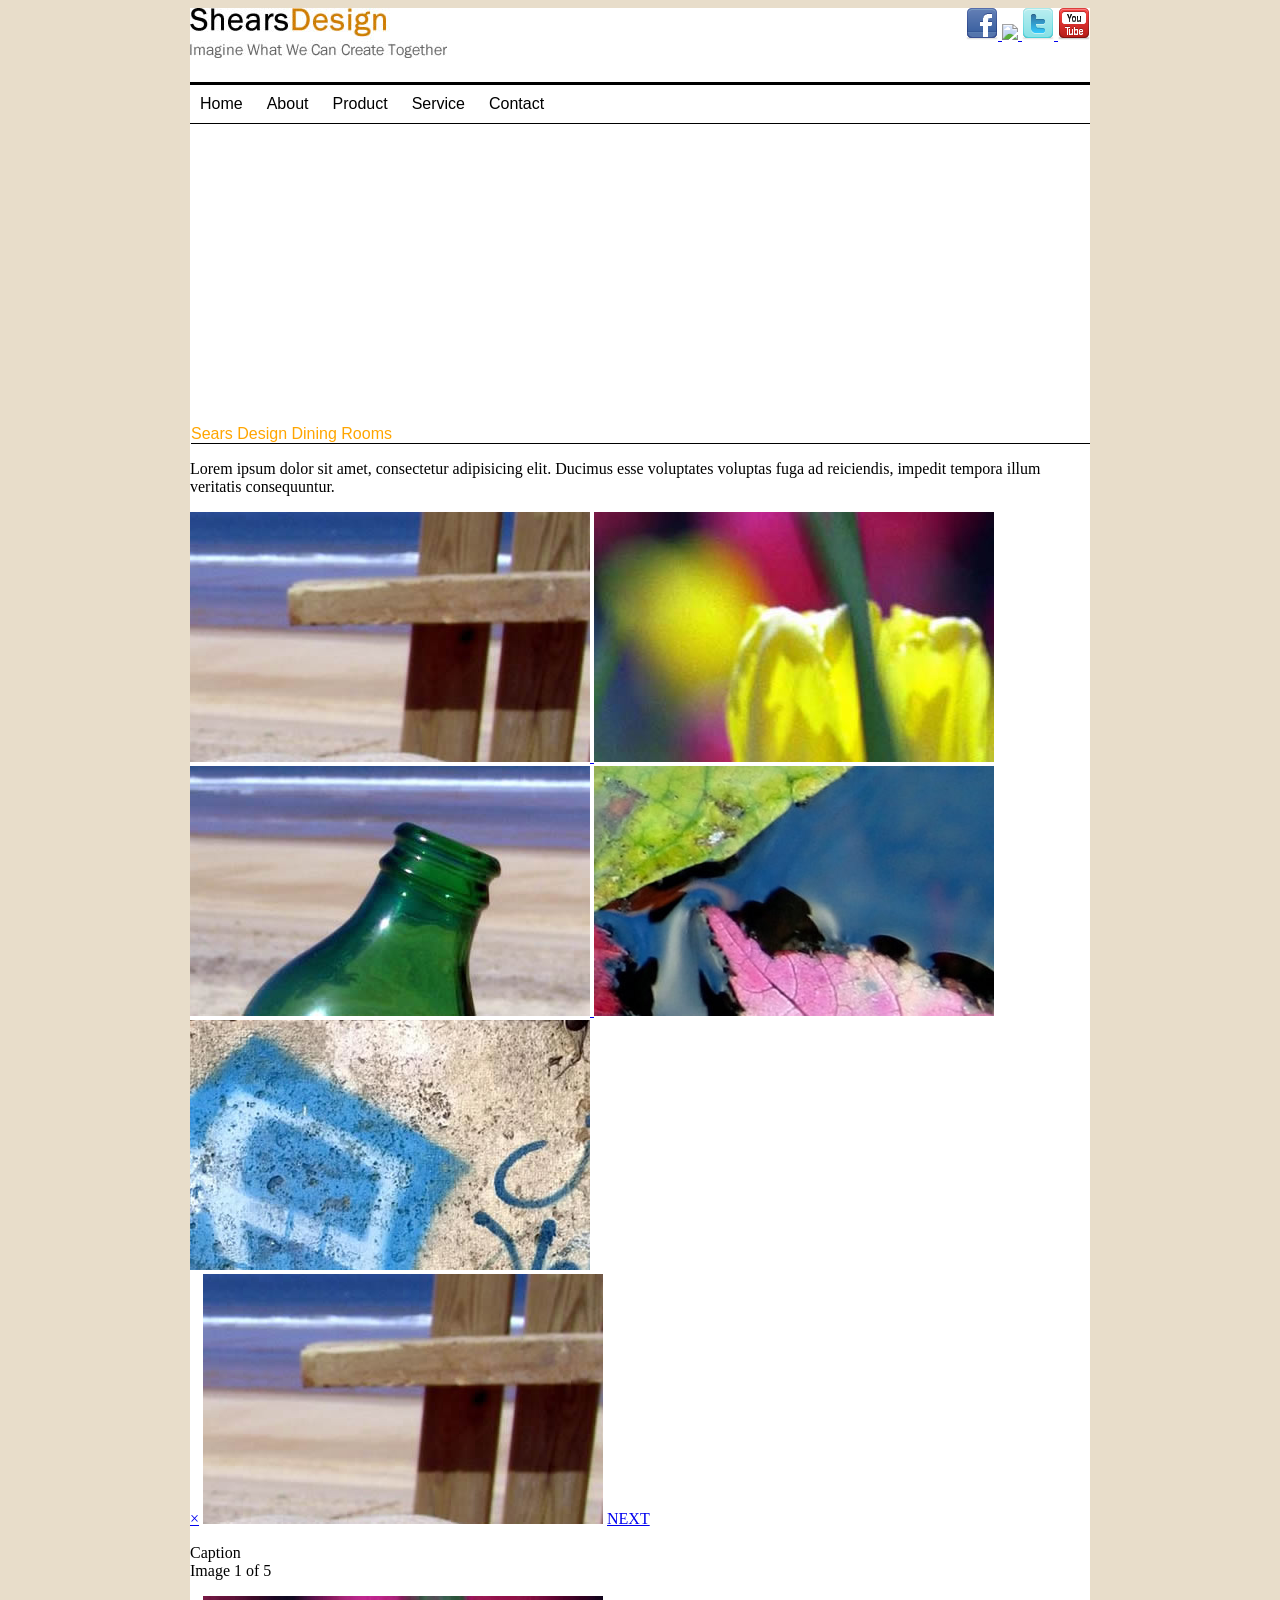
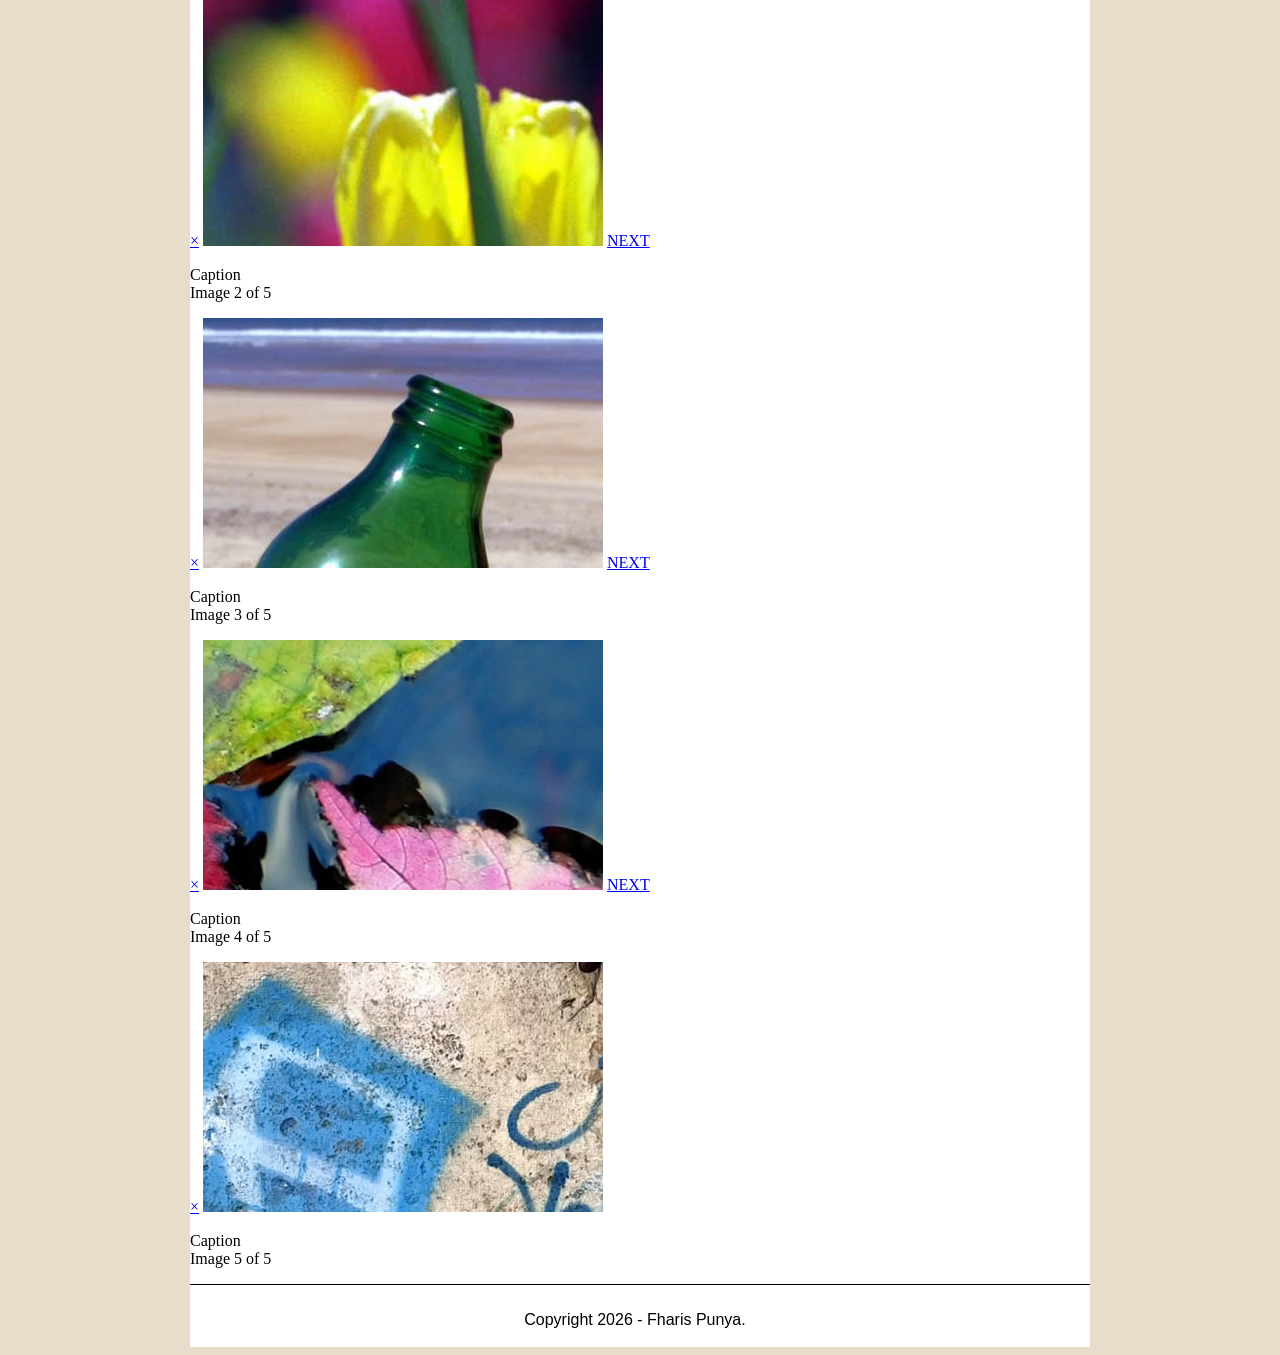
==== website 2026/dining rooom.html @ a442e5f7 "Add files via upload" ====
<!doctype html>
<html>
<head>
<meta charset="utf-8">
<title>index</title>
<link href="css/basic.css" rel="stylesheet" type="text/css">
<link href="css/slider.css" rel="stylesheet" type="text/css" media="screen">
	
<script type="text/javascript" src="C:\Users\rifqi\OneDrive\Desktop\website 2026\js\jquery.js"></script>
<script type="text/javascript" src="C:\Users\rifqi\OneDrive\Desktop\website 2026\js\slider.js"></script>
	
	<script type="text/javascript">  // This is the script for the banner slider
		$(document).ready(function() {
			$('#slider').s3Slider({
				timeOut: 3000
			});
		});
	</script>
	
<script type="text/javascript" src="js/featureList.js"></script>
    <link rel="stylesheet" href="css/featured.css" />
    <link href="dining room.css" rel="stylesheet" type="text/css">
<script language="javascript">
		$(document).ready(function() {

			$.featureList(
				$("#tabs li a"),
				$("#output li"), {
					start_item	:	1
				}
			);
		});
	</script>


	
</head>

<body>
	<div id="kotak">
	<div id="logo">
	<img src="img/logo/shears-logo.jpg">
	</div>
	<div id="icon">
	    <a href="facebook.com">
			<img src="img/logo/facebook_32.png">
		</a>
	     <a href="tiktok.com">
			 <img src="img/logo/tiktok.png"
				  height="32px">
		</a>
		<a href="twitter.com">
		   <img src="img/logo/twitter_32.png">
		</a>
		<a href="youtube.com">
		 <img src="img/logo/youtube_32.png">
		</a>
	  </div>
		
    <div id="navigation">
		<a href="index.html"> Home</a>
		<a href="about.html"> About</a>
		<a href="product.html">Product</a>
		<a href="service.html">Service</a>
		<a href="contact.html">Contact</a>
	  </div>
		
	 <div id="slider">

		<ul id="sliderContent">
		
		<!-- use this list item if you want to include a link -->				
			<li class="sliderImage">
				<a href=""><img src="img/banner/b1.jpg" /></a>
				<span class="top"><strong>This is an image title</strong><br />Lorem pellentesque habitant morbi tristique.<br />Estibulum erat wisi, condimentum, commodo <br />ornare sit wisi. Aenean fermentum, elit eget<br />tinciduntcondimentum.Vestibulum erat wisi<br />condimentum sed, commodo vitae, ornare <br />sit amet, wisi. Aenean fermentum, elit eget <br />tincidunt condimentum.</span>
			</li>
			
		<!-- use this list item if you don NOT want to include a link -->				
			<li class="sliderImage">
				<img src="img/banner/b3.jpg" />
				<span class="top"><strong>This is an image title</strong><br />Lorem pellentesque habitant morbi tristique.<br />Estibulum erat wisi, condimentum, commodo <br />ornare sit wisi. Aenean fermentum, elit eget<br />tinciduntcondimentum.Vestibulum erat wisi<br />condimentum sed, commodo vitae, ornare <br />sit amet, wisi. Aenean fermentum, elit eget <br />tincidunt condimentum.</span>
			</li>

			<div class="clear sliderImage"></div>
		</ul>
	
	</div>
	<div id="title">
		<hl>Sears Design Dining Rooms</hl>
</div>
		
<div id="lrpic">
		<p>Lorem ipsum dolor sit amet, consectetur adipisicing elit. Ducimus esse voluptates voluptas fuga ad reiciendis, impedit tempora illum veritatis consequuntur.</p></div>
		
		
<div id="gallery">

    <a href="#pic1">
        <img src="img/1.jpg">
    </a>

    <a href="#pic2">
        <img src="img/2.jpg">
    </a>

    <a href="#pic3">
        <img src="img/3.jpg">
    </a>

    <a href="#pic4">
        <img src="img/4.jpg">
    </a>

    <a href="#pic5">
        <img src="img/5.jpg">
    </a>

</div>

<div id="pic1" class="lightbox">
    <a href="#" class="close">&times;</a>
    <img src="img/1.jpg">
    <a href="#pic2" class="next">NEXT</a>
    <p>Caption<br>Image 1 of 5</p>
</div>

<div id="pic2" class="lightbox">
    <a href="#" class="close">&times;</a>
    <img src="img/2.jpg">
    <a href="#pic3" class="next">NEXT</a>
    <p>Caption<br>Image 2 of 5</p>
</div>

<div id="pic3" class="lightbox">
    <a href="#" class="close">&times;</a>
    <img src="img/3.jpg">
    <a href="#pic4" class="next">NEXT</a>
    <p>Caption<br>Image 3 of 5</p>
</div>

<div id="pic4" class="lightbox">
    <a href="#" class="close">&times;</a>
    <img src="img/4.jpg">
    <a href="#pic5" class="next">NEXT</a>
    <p>Caption<br>Image 4 of 5</p>
</div>

<div id="pic5" class="lightbox">
    <a href="#" class="close">&times;</a>
    <img src="img/5.jpg">
    <p>Caption<br>Image 5 of 5</p>
</div>
		
	<div id="footer">
		<p> Copyright 2026 - Fharis Punya.</p>
		</div>
---- website 2026/css/basic.css ----
@charset "utf-8";
/* CSS Document */

body {background-color: #E8DDCA;}

#kotak{background-color:white;width:900px;margin:0px auto 0px auto;}

#logo {float:left;margin:0px 0px 20px 0px}

#icon{float:right}

#navigation {
	clear: both;
	border-top:solid black;
	border-bottom: solid black 1px;
	margin:25px 0px 0px 0px;
	padding: 10px 0px 10px 0px}

#navigation a {color:black;
    text-decoration-line:none;
    word-spacing:20px;
    font-family:Arial;
    margin: 0px 10px 0px 10px}

#navigation a:hover {color:#88C004}

#title{color:orange; font-family:Arial; border-bottom:solid 1px black; margin: 1px 0px 1px 1px;padding:0px 0px 0px 0px;}

#pic{float:left;width:640px;margin: 0px 10px 0px 0px}

#pic img {border:solid 1px black;
         padding:5px 5px 5px 5px;
         margin: 5px 10px 5px 10px}

#news {float:right;
       width:240px;
       margin:0px 0px 0px 10px;
	   font-family:Arial;}

#news h4 {color:#E88C04}

#footer {clear:both;
         font-family:Arial;
         border-top:solid 1px black;
         text-align:center;
         padding:  10px 10px 2px 0px}
#banner{}
---- website 2026/css/slider.css ----
/* Timothy Framework - www.timothyframework.com */
/* This work is licensed under the MIT License - http://www.opensource.org/licenses/mit-license.php */


/* Color Legend */




#slider {
    width: 900px; /* important to be same as image width */
    height: 300px; /* important to be same as image height */
    position: relative; /* important */
	overflow: hidden; /* important */
	text-align:left;

}

#sliderContent {
    width: 900px; /* important to be same as image width or wider */
    position: absolute;
	top: 0;
	margin-left: 0;
}

.sliderImage {
    float: left;
    position: relative;
	display: none;
}

.sliderImage span {
    position: absolute;
    padding: 10px;
    width: 300px;  /* This is the width of the caption box  */
	height:300px; /* This is the height of the caption box  */
    background-color: #000;  /* This sets the background color of the semi transparent box */
    /* If you do not want the transparent content field to appear, change all opacity values to 0 */
	filter: alpha(opacity=70); -moz-opacity: 0.7; -khtml-opacity: 0.7; opacity: 0.7;
	font-family:Arial, Helvetica, sans-serif;
	font-size:12px;
	line-height:150%;
    color: #fff; /* This is the color of the text in the caption box */
    display: none;
}

.sliderImage span strong { 
	color:#FF9428;  /* This is the color of the title text in the caption box */
	font-size: 22px; /* This is the font size of the title text in the caption box */
	line-height:300%;
	}

.clear { clear: both; }


.top { top: 0; left: 600px; }  /* This sets the upper left corner of the caption box */

.bottom { bottom: 0; left: 0; } /* This sets the lower left corner of the caption box */

#slider ul 		{ list-style-type: none;}
#slider ul li 	{ margin-left:0px; }
---- website 2026/css/featured.css ----
#feature 	{
	font-family: "Trebuchet MS",Verdana,Arial,sans-serif;
	font-size: 14px;
	line-height: 1.6;
	width: 750px; /* This is the width  */
	margin: 50px auto; /* margin top/bottom and centering  */
	padding: 20px; /* Padding inside */
	background: #FFF;	/* Background color  */
	border: 1px solid #CCC; /* border around  */
	}

#feature h1 { margin: 0; }


#feature p 	{ margin: 0; padding: 7px 0; }

.clear 		{ clear: both; line-height: 1px; font-size: 1px; }

#feature a 	{ outline-color: #888;	}

#feature h3 { margin: 0;	padding: 7px 0 0 0;
				font-size: 16px; text-transform: uppercase;
				}

div#feature_list 	{
	width: 750px; height: 240px;
	overflow: hidden; position: relative;
	}
		
div#feature_list ul {
	position: absolute;	top: 0;
	list-style: none;	
	padding: 0;	margin: 0;
	}

ul#tabs {
	left: 0;
	z-index: 2;
	width: 320px;
	}

ul#tabs li { font-size: 12px; font-family: Arial; }

ul#tabs li img {
	padding: 5px; border: none; margin: 10px 10px 0 0;
	float: left;
	}

ul#tabs li a 	{
	color: #222;
	text-decoration: none;	
	display: block;
	padding: 10px;
	height: 60px;
	outline: none;
	}

ul#tabs li a:hover { color:#822B00; }

ul#tabs li a.current {
	background:url( "../img/feature-tab-current.png");
	color: #FFF;
	}

ul#tabs li a.current:hover {
	text-decoration: none;
	cursor: default;
	}

ul#output {
	right: 0;
	width: 460px; height: 240px;
	position: relative;
	}

ul#output li {
	position: absolute;
	width: 460px; height: 240px;
	}

ul#output li a {
	position: absolute;
	bottom: 10px; right: 10px;
	padding: 8px 12px;
	text-decoration: none;
	font-size: 11px;
	color: #FFF;
	background: #000;
	-moz-border-radius: 5px;
	}

ul#output li a:hover { background:#B33A00; }
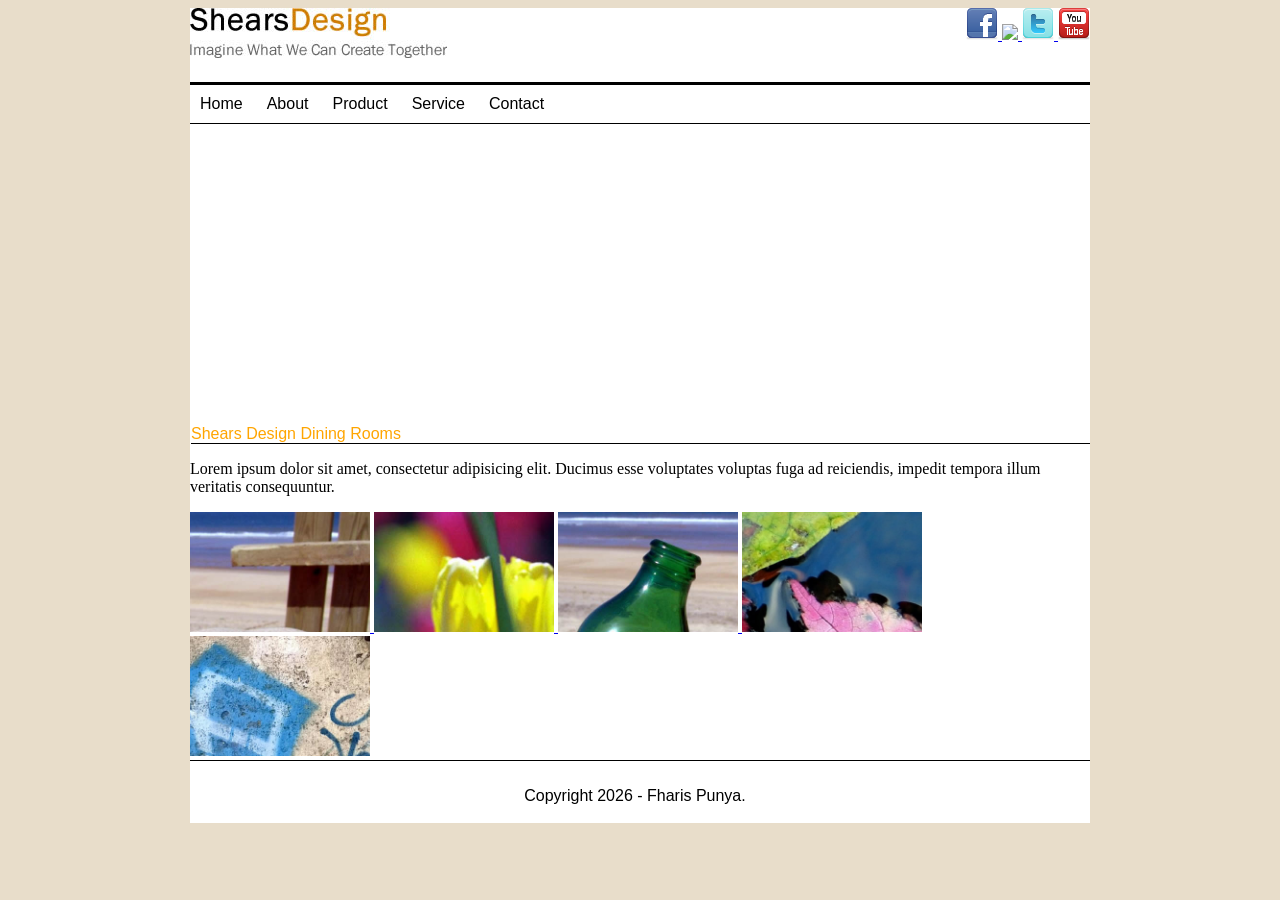
==== commit 7c2898a5: "Add files via upload" ====
--- a/website 2026/dining rooom.html
+++ b/website 2026/dining rooom.html
@@ -86,7 +86,7 @@
 	
 	</div>
 	<div id="title">
-		<hl>Sears Design Dining Rooms</hl>
+		<hl>Shears Design Dining Rooms</hl>
 </div>
 		
 <div id="lrpic">
@@ -95,23 +95,23 @@
 		
 <div id="gallery">
 
-    <a href="#pic1">
-        <img src="img/1.jpg">
-    </a>
+    <a href="img/1.jpg">
+    <img src="img/1.jpg">
+  </a>
 
-    <a href="#pic2">
+    <a href="img/2.jpg">
         <img src="img/2.jpg">
     </a>
 
-    <a href="#pic3">
+    <a href="img/3.jpg">
         <img src="img/3.jpg">
     </a>
 
-    <a href="#pic4">
+    <a href="img/4.jpg">
         <img src="img/4.jpg">
     </a>
 
-    <a href="#pic5">
+    <a href="img/5.jpg">
         <img src="img/5.jpg">
     </a>
 
--- a/website 2026/dining room.css
+++ b/website 2026/dining room.css
@@ -0,0 +1,78 @@
+@charset "utf-8";
+/* CSS Document */
+
+/* LIGHTBOX BACKGROUND */
+.lightbox {
+    display: none;
+    position: fixed;
+    z-index: 9999;
+    padding: 50px 20px;
+    left: 0;
+    top: 0;
+    width: 100%;
+    height: 100%;
+    background: rgba(0, 0, 0, 0.85);
+    box-sizing: border-box;
+    text-align: center;
+}
+
+/* OPEN LIGHTBOX */
+.lightbox:target {
+    display: block;
+}
+
+/* BIG IMAGE */
+.lightbox img {
+    display: block;
+    max-width: 80%;
+    max-height: 70vh;
+    width: auto;
+    height: auto;
+    margin: 0 auto;
+    border: 8px solid white;
+    box-sizing: border-box;
+}
+
+/* CLOSE BUTTON */
+.lightbox .close {
+    position: absolute;
+    top: 25px;
+    right: 10%;
+    color: white;
+    font-size: 35px;
+    text-decoration: none;
+    font-weight: bold;
+}
+
+/* NEXT BUTTON */
+.lightbox .next {
+    position: absolute;
+    top: 45%;
+    right: 10%;
+    background: white;
+    color: black;
+    padding: 12px 20px;
+    text-decoration: none;
+    font-size: 14px;
+    font-weight: bold;
+}
+
+/* CAPTION */
+.lightbox p {
+    background: white;
+    color: #555;
+    width: 80%;
+    margin: 0 auto;
+    padding: 15px;
+    text-align: left;
+    box-sizing: border-box;
+    font-size: 14px;
+}
+
+/* THUMBNAIL */
+#gallery img {
+    width: 180px;
+    height: 120px;
+    object-fit: cover;
+    cursor: pointer;
+}
